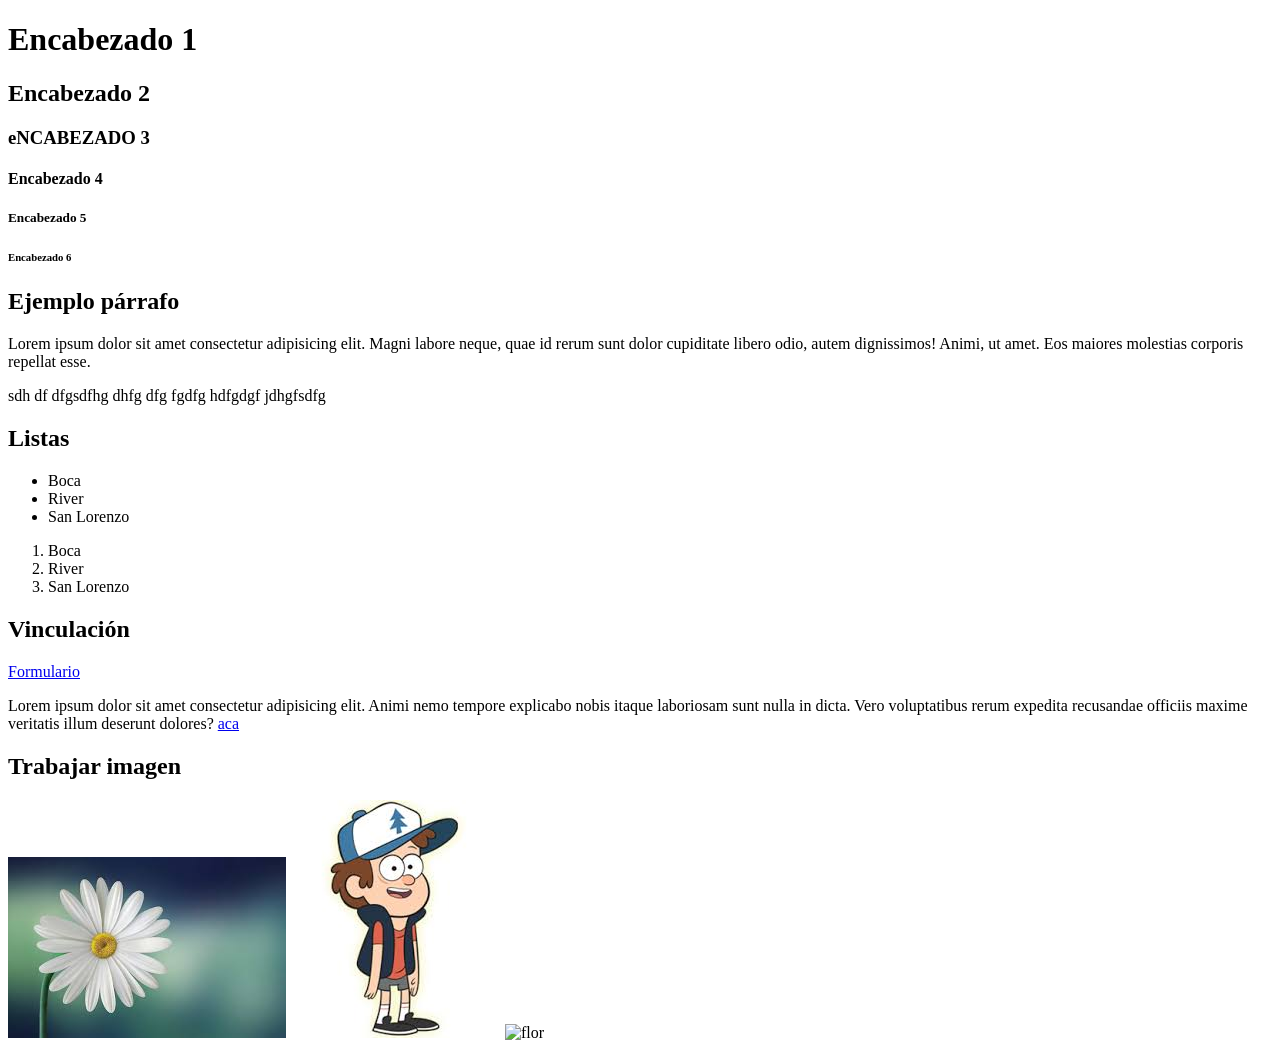
==== m1u3/ejemplo.html @ 8ce34b6f "m1u3" ====
<!DOCTYPE html>
<html lang="en">
<head>
    <meta charset="UTF-8" />
    <meta name="viewport" content="width=device-width, initial-scale=1.0" />
    <title>Mi  primer html</title>
</head>
<body>
    <!--  esto es un comentario en HTML   -->
    <h1>Encabezado 1</h1>
    <h2>Encabezado 2</h2>
    <h3>eNCABEZADO 3</h3>
    <h4>Encabezado 4</h4>
    <h5>Encabezado 5</h5>
    <h6>Encabezado 6</h6>

    <h2>Ejemplo párrafo</h2>
    <p>Lorem ipsum dolor sit amet consectetur adipisicing elit. Magni labore neque, quae id rerum sunt dolor cupiditate libero odio, autem dignissimos! Animi, ut amet. Eos maiores molestias corporis repellat esse.</p>

    <p>sdh df dfgsdfhg dhfg dfg fgdfg hdfgdgf jdhgfsdfg</p>

    <h2>Listas</h2>
    <ul>
        <li>Boca</li>
        <li>River</li>
        <li>San Lorenzo</li>
    </ul>
    <ol>
        <li>Boca</li>
        <li>River</li>
        <li>San Lorenzo</li>
    </ol>

    <h2>Vinculación</h2>
    <a href="formulario.html">Formulario</a>
    <p>Lorem ipsum dolor sit amet consectetur adipisicing elit. Animi nemo tempore explicabo nobis itaque laboriosam sunt nulla in dicta. Vero voluptatibus rerum expedita recusandae officiis maxime veritatis illum deserunt dolores? <a href="https://www.google.com.ar/" target="_blank"> aca </a></p>

    <h2>Trabajar imagen</h2>
    <img src="flor.jpg" alt="flor" />
    <img src="images/dipper.jpg" alt="dipper">
    <img src="file:///C:/Users/Flavia/Desktop/diplo_martes_10hs/m1u3/flor.jpg" alt="flor">
 
    
</body>
</html>
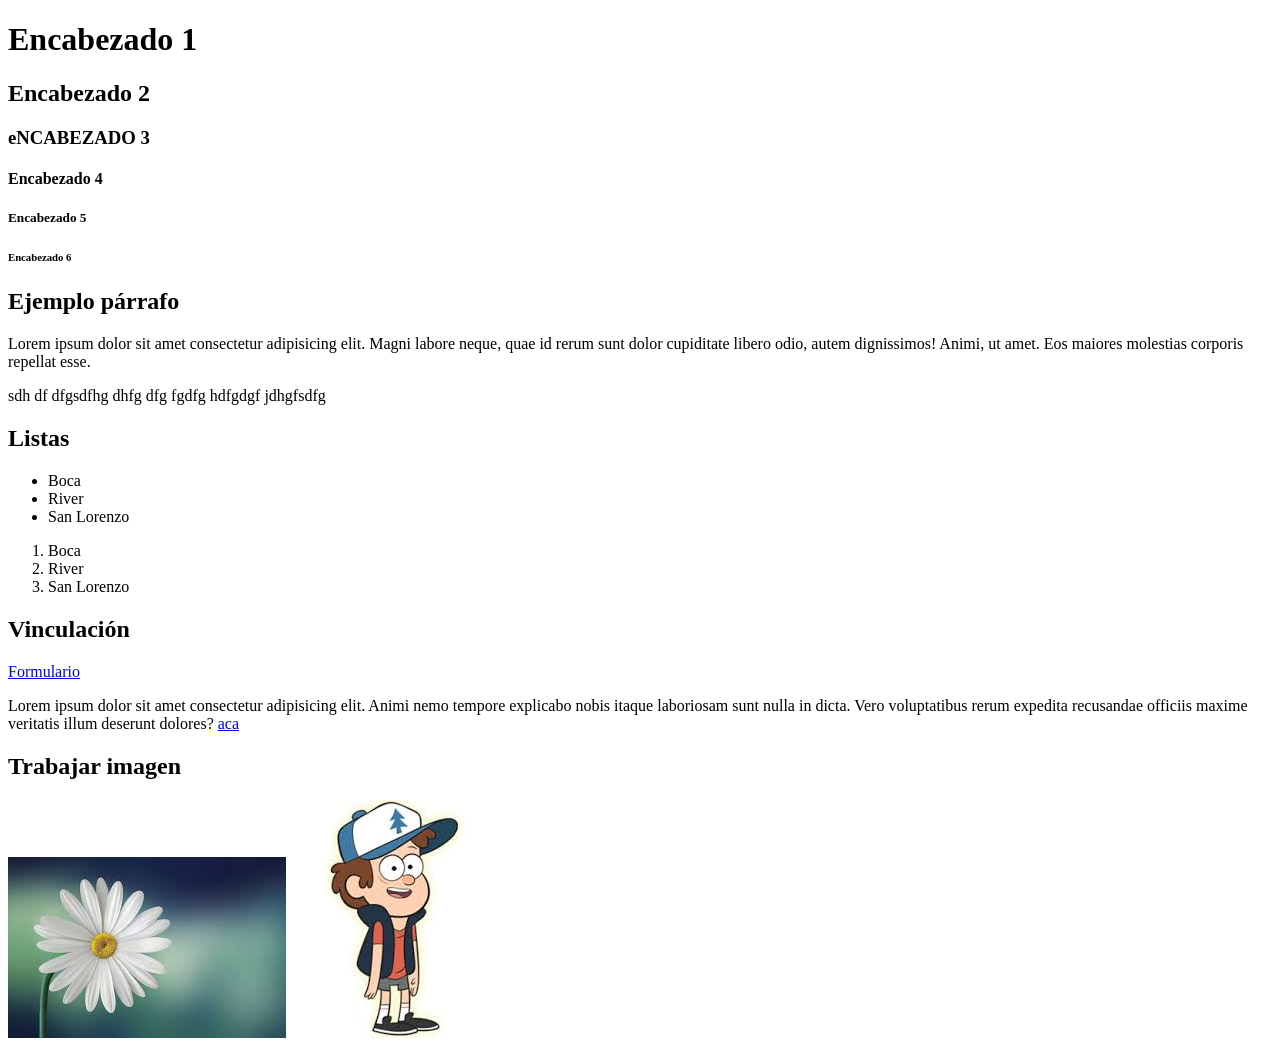
==== commit 9003393c: "saque renglon mal" ====
--- a/m1u3/ejemplo.html
+++ b/m1u3/ejemplo.html
@@ -38,7 +38,7 @@
     <h2>Trabajar imagen</h2>
     <img src="flor.jpg" alt="flor" />
     <img src="images/dipper.jpg" alt="dipper">
-    <img src="file:///C:/Users/Flavia/Desktop/diplo_martes_10hs/m1u3/flor.jpg" alt="flor">
+  
  
     
 </body>
